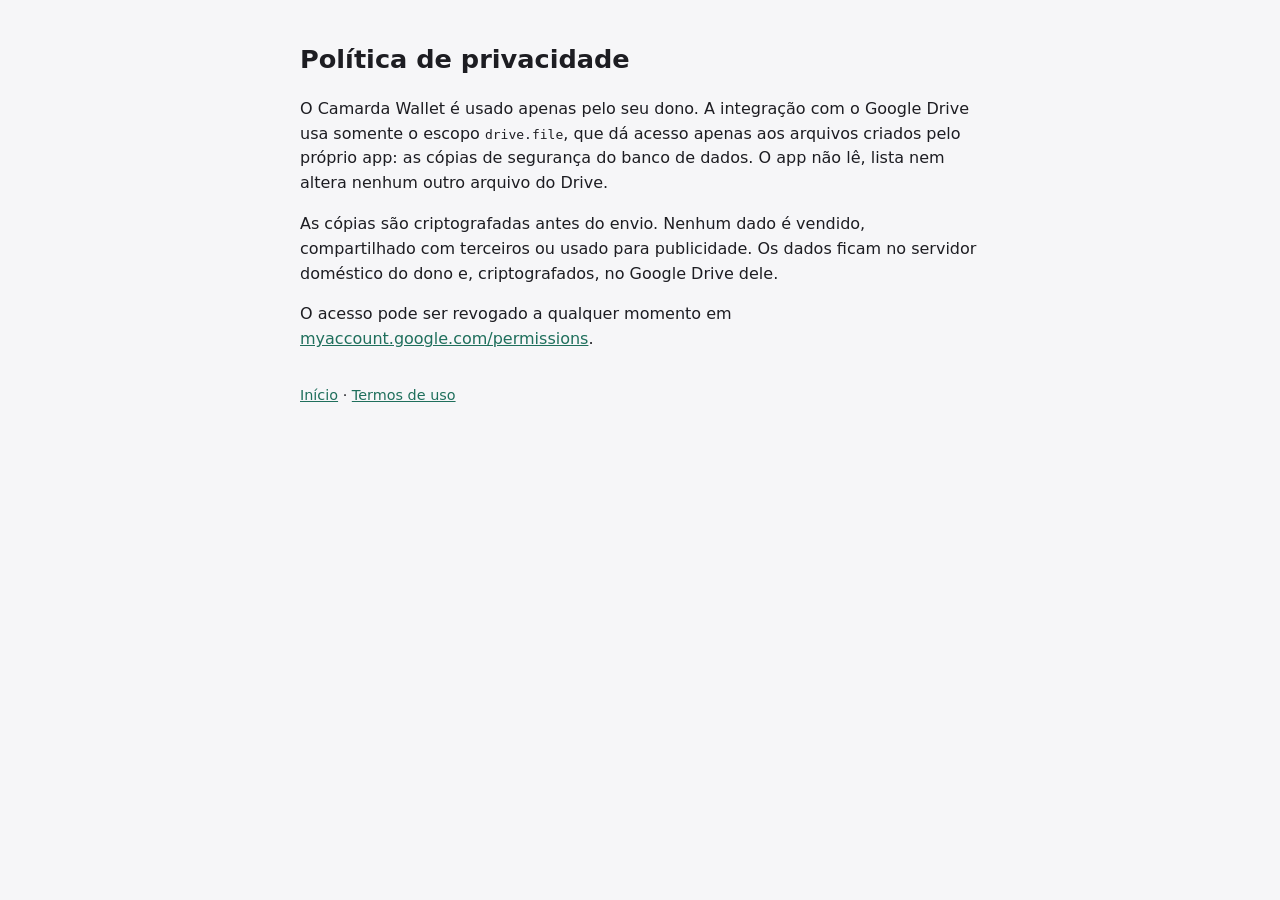
==== privacidade.html @ 839e28c4 "Initial commit" ====
<!doctype html>
<html lang="pt-BR">
<head><meta charset="utf-8"><meta name="viewport" content="width=device-width, initial-scale=1"><title>Política de privacidade · Camarda Wallet</title><link rel="stylesheet" href="style.css"></head>
<body>
<h1>Política de privacidade</h1>
<p>O Camarda Wallet é usado apenas pelo seu dono. A integração com o Google Drive usa somente o escopo
<code>drive.file</code>, que dá acesso apenas aos arquivos criados pelo próprio app: as cópias de segurança do banco de dados.
O app não lê, lista nem altera nenhum outro arquivo do Drive.</p>
<p>As cópias são criptografadas antes do envio. Nenhum dado é vendido, compartilhado com terceiros ou usado para publicidade.
Os dados ficam no servidor doméstico do dono e, criptografados, no Google Drive dele.</p>
<p>O acesso pode ser revogado a qualquer momento em <a href="https://myaccount.google.com/permissions">myaccount.google.com/permissions</a>.</p>
<nav><a href="index.html">Início</a> · <a href="termos.html">Termos de uso</a></nav>
</body>
</html>
---- style.css ----
body { font-family: system-ui, -apple-system, "Segoe UI", Roboto, sans-serif; max-width: 680px; margin: 40px auto; padding: 0 16px; line-height: 1.55; color: #1d1d22; background: #f6f6f8; }
h1 { font-size: 1.6rem; } a { color: #1f6f5c; } nav { margin-top: 32px; font-size: .9rem; }
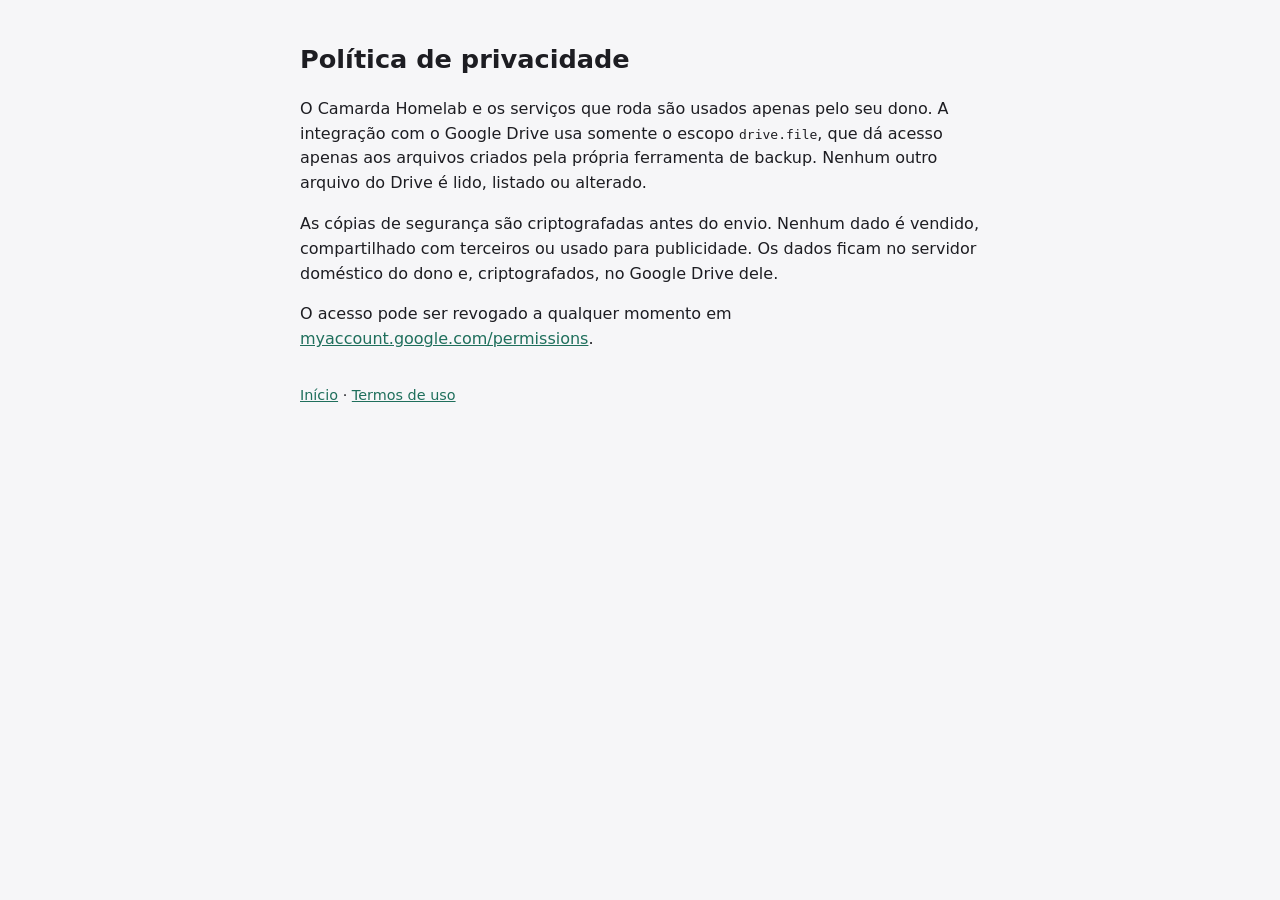
==== commit d57f6085: "Paginas com o nome Camarda Homelab" ====
--- a/privacidade.html
+++ b/privacidade.html
@@ -1,12 +1,12 @@
 <!doctype html>
 <html lang="pt-BR">
-<head><meta charset="utf-8"><meta name="viewport" content="width=device-width, initial-scale=1"><title>Política de privacidade · Camarda Wallet</title><link rel="stylesheet" href="style.css"></head>
+<head><meta charset="utf-8"><meta name="viewport" content="width=device-width, initial-scale=1"><title>Política de privacidade · Camarda Homelab</title><link rel="stylesheet" href="style.css"></head>
 <body>
 <h1>Política de privacidade</h1>
-<p>O Camarda Wallet é usado apenas pelo seu dono. A integração com o Google Drive usa somente o escopo
-<code>drive.file</code>, que dá acesso apenas aos arquivos criados pelo próprio app: as cópias de segurança do banco de dados.
-O app não lê, lista nem altera nenhum outro arquivo do Drive.</p>
-<p>As cópias são criptografadas antes do envio. Nenhum dado é vendido, compartilhado com terceiros ou usado para publicidade.
+<p>O Camarda Homelab e os serviços que roda são usados apenas pelo seu dono. A integração com o Google Drive usa somente o escopo
+<code>drive.file</code>, que dá acesso apenas aos arquivos criados pela própria ferramenta de backup.
+Nenhum outro arquivo do Drive é lido, listado ou alterado.</p>
+<p>As cópias de segurança são criptografadas antes do envio. Nenhum dado é vendido, compartilhado com terceiros ou usado para publicidade.
 Os dados ficam no servidor doméstico do dono e, criptografados, no Google Drive dele.</p>
 <p>O acesso pode ser revogado a qualquer momento em <a href="https://myaccount.google.com/permissions">myaccount.google.com/permissions</a>.</p>
 <nav><a href="index.html">Início</a> · <a href="termos.html">Termos de uso</a></nav>
